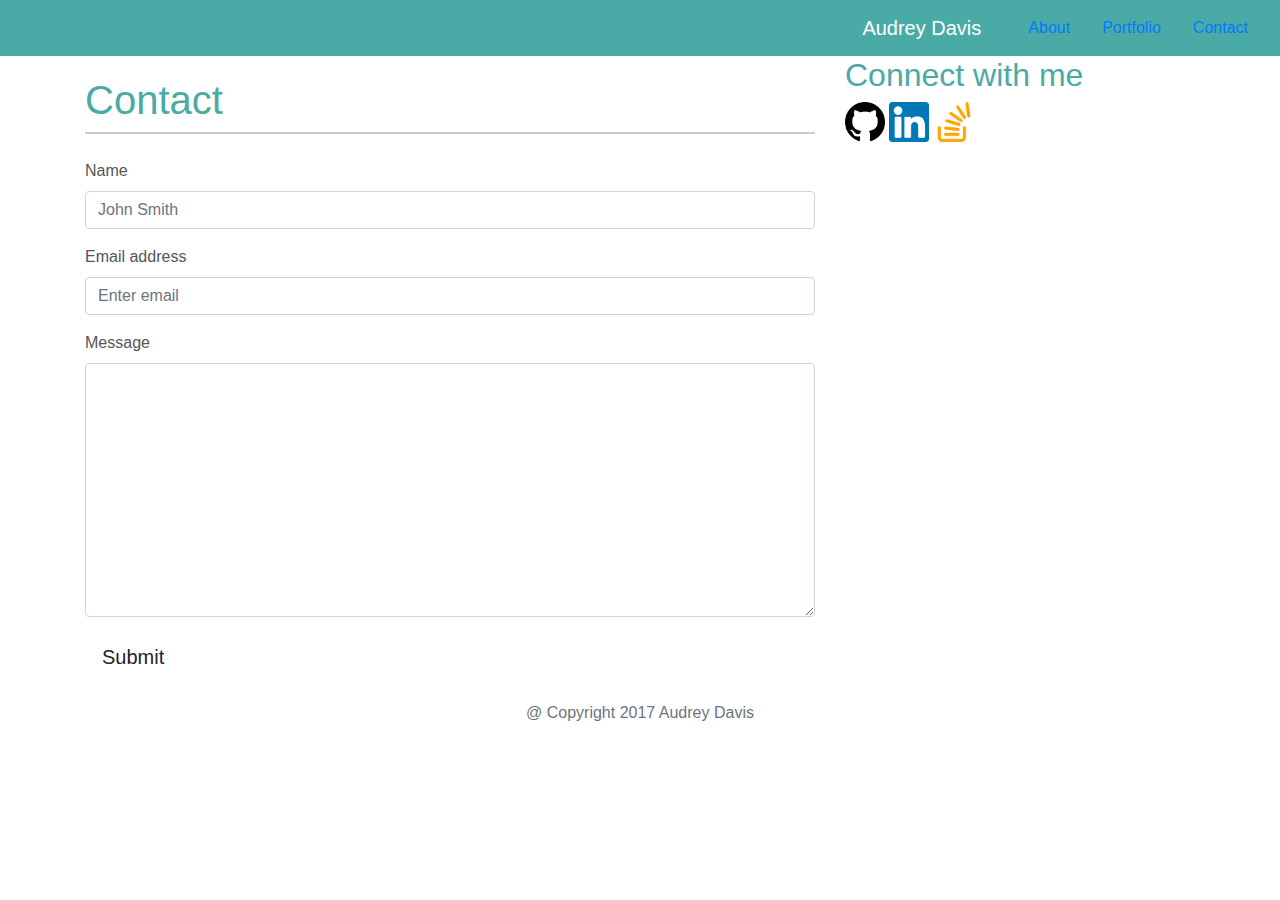
==== contact.html @ ba006adf "first commit" ====
<!DOCTYPE html>
<html lang="en">
<head>

  <meta charset="UTF-8">
  <title>Audrey's Portfolio</title>
  <link rel="stylesheet" href="css/style.css">
  <link rel="stylesheet" href="css/reset.css">
  <link rel="stylesheet" href="https://maxcdn.bootstrapcdn.com/bootstrap/4.0.0-beta.2/css/bootstrap.min.css">
  <meta name="viewport" content="width=device-width, initial-scale=1">
</head>

    <body>


   <nav class="navbar navbar-default navbar-expand-lg navbar-dark bg-blue">
    <div class="container-fluid">
      <!-- Brand and toggle get grouped for better mobile display -->
   <button class="navbar-toggler" type="button" data-toggle="collapse" data-target="#navbarNavAltMarkup" aria-controls="navbarNavAltMarkup" aria-expanded="false" aria-label="Toggle navigation">
    <span class="navbar-toggler-icon"></span>
  </button>
          <span class="sr-only">Toggle navigation</span>
          <span class="icon-bar"></span>
          <span class="icon-bar"></span>
          <span class="icon-bar"></span>
        </button>

<div class="masthead">
  <a class="navbar-brand" href="index.html">Audrey Davis</a>
</div>
    
  </div>
 
      <!-- Collect the nav links, forms, and other content for toggling -->
  <div class="collapse navbar-collapse" id="navbarNavAltMarkup">
    <div class="navbar-nav">
       
     </div>
      <a class="nav-item nav-link active" href="index.html">About <span class="sr-only">(current)</span></a>
      <a class="nav-item nav-link" href="portfolio.html">Portfolio</a>
      <a class="nav-item nav-link" href="contact.html">Contact</a>
    </div>
  </div>
</nav>

  </div>



<div class="container">
        <div class="row">
          <div class="col-md-8 well">
            <div class="page-header">
              <h1>Contact</h1>
            </div>

            <form>
  <div class="form-group">
    <label for="name">Name</label>
    <input type="text" class="form-control" id="name" placeholder="John Smith">
</div>
<div class="form-group">
    <label for="exampleInputEmail1">Email address</label>
    <input type="email" class="form-control" id="exampleInputEmail1" aria-describedby="emailHelp" placeholder="Enter email">
   
  </div>
    
  <div class="form-group">
    <label for="textarea">Message</label>
    <textarea id="textarea" class="form-control" rows="10"></textarea>

</div>

<button type="submit" class="btn btn-default btn-lg">Submit</button>

</form>

</div>


    <div class="col-sm-4">
<section class="sidebar">
  <div class="connect">
    <h2>Connect with me</h2>
     
        <a href="#"><img src="images/github.png" class="social" alt="GitHub" width="40" height="40" /></a>
        <a href="#"><img src="images/linkedin.png" class="social" alt="LinkedIn" width="40" height="40" /></a>
        <a href="#"><img src="images/stackoverflow.png" class="social" alt="Stack Overflow" width="40" height="40" /></a>
      </div>
      <div class="connect pull-right">
   </div>

 </section>
</div>
</div>
  
<footer>
      <div class="container1">
        <p class="text-center text-muted">
          &#64; Copyright 2017 Audrey Davis
        </p>
      <div class="container1 text-center"></div>
   </div>
    </footer>



  <script src="https://code.jquery.com/jquery-3.2.1.slim.min.js" integrity="sha384-KJ3o2DKtIkvYIK3UENzmM7KCkRr/rE9/Qpg6aAZGJwFDMVNA/GpGFF93hXpG5KkN" crossorigin="anonymous"></script>
<script src="https://cdnjs.cloudflare.com/ajax/libs/popper.js/1.12.3/umd/popper.min.js" integrity="sha384-vFJXuSJphROIrBnz7yo7oB41mKfc8JzQZiCq4NCceLEaO4IHwicKwpJf9c9IpFgh" crossorigin="anonymous"></script>
<script src="https://maxcdn.bootstrapcdn.com/bootstrap/4.0.0-beta.2/js/bootstrap.min.js" integrity="sha384-alpBpkh1PFOepccYVYDB4do5UnbKysX5WZXm3XxPqe5iKTfUKjNkCk9SaVuEZflJ" crossorigin="anonymous"></script>
</body>
---- css/style.css ----
body{
  background:url("images/grey_sandbag/grey_sandbag.png");

}
h1 {
  color:#4aaaa5;
  }

  h2 {
    color:#4aaaa5;

    }
  h3{
  color:#4aaaa5;
}

button.navbar-toggle{
  background-color: #ffffff;
}

label{
  color:#555555;
}





.media{
  margin-right: 20%;
}

.icon {
  width: 50%;
  height: auto;
  color:none;
  border-right:none;
}


.container .text-muted {
  padding-top: 20px;
}


.list-group{
  margin-bottom: 0;
}

.list-group-item {
  margin-left: 2%;
  margin-right: 2%;
}


.page-header{
  border-bottom:2px solid #cccccc;
  margin: 20px 0 25px;
}


.page-header h1 {
  color: #4aaaa5;
}

.navbar-default {
  background-color: #4aaaa5;
}

.navbar-default .navbar-brand {
  color: #ffffff;
}

.navbar-default .navbar-nav li a {
  color: #f5f5f5;
}

.navbar-default .navbar-nav li a:hover {
  color: #777;
  background-color: #ddd;
}

.navbar-default .navbar-nav .active a {
  color: #ffffff;
  background-color: #777;
}

.panel-title {
  color: #4aaaa5;
}

.link-hover-color {
  color: blue;
}

.img-thumbnail {
  margin-bottom: 15px;
}

.btn-default {
  color: #ffffff;
  background-color: #4aaaa5;
}

.btn-default:hover {
  color: #ffffff;
  background-color: #777;
}
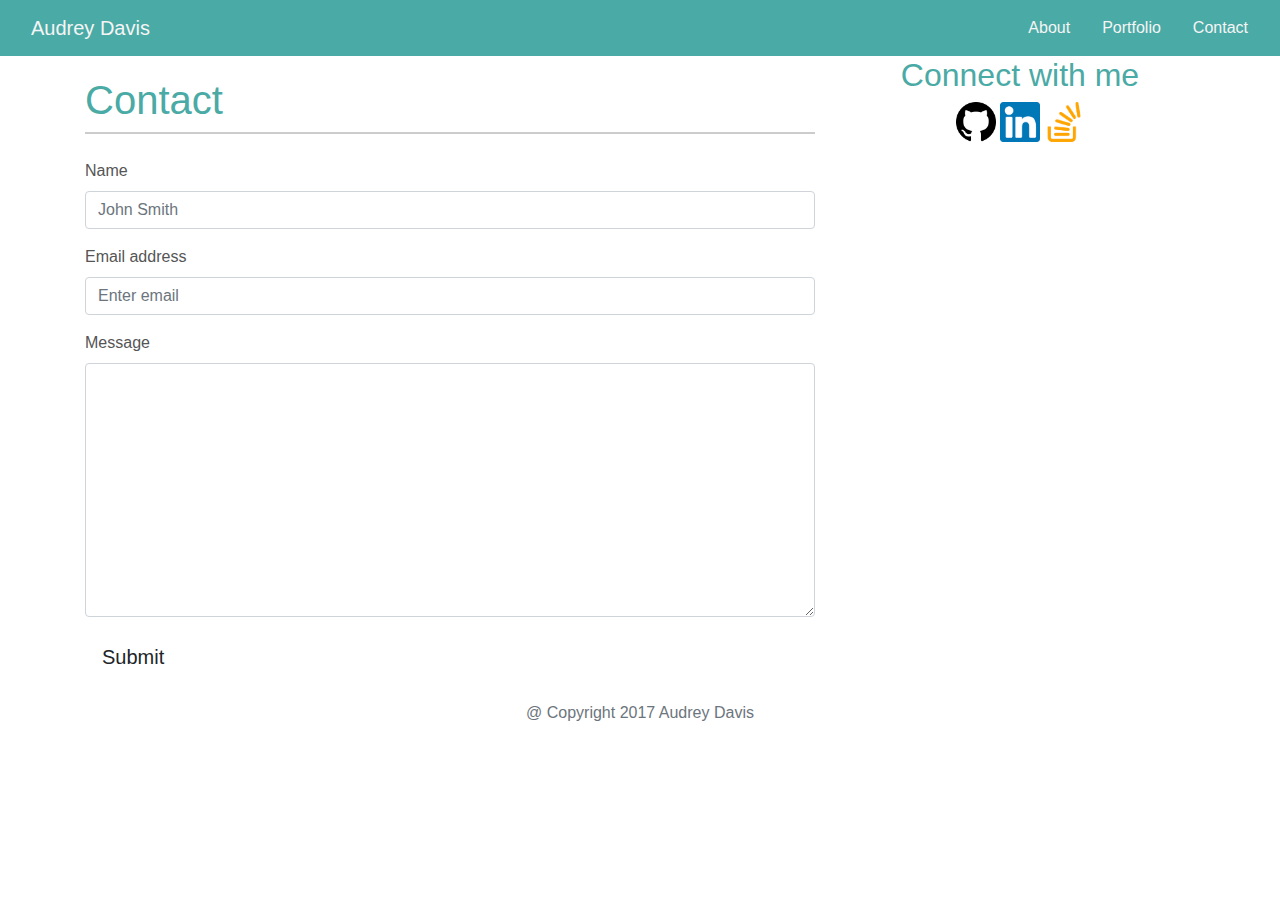
==== commit 05596e72: "updated the html" ====
--- a/contact.html
+++ b/contact.html
@@ -7,6 +7,7 @@
   <link rel="stylesheet" href="css/style.css">
   <link rel="stylesheet" href="css/reset.css">
   <link rel="stylesheet" href="https://maxcdn.bootstrapcdn.com/bootstrap/4.0.0-beta.2/css/bootstrap.min.css">
+    <link rel="stylesheet" href='https://fonts.googleapis.com/css?family=Cabin'>
   <meta name="viewport" content="width=device-width, initial-scale=1">
 </head>
 
@@ -15,6 +16,9 @@
 
    <nav class="navbar navbar-default navbar-expand-lg navbar-dark bg-blue">
     <div class="container-fluid">
+      <div class="masthead" style="float left" >
+  <a class="navbar-brand" style="color:#F5F5F5">Audrey Davis</a>
+</div>
       <!-- Brand and toggle get grouped for better mobile display -->
    <button class="navbar-toggler" type="button" data-toggle="collapse" data-target="#navbarNavAltMarkup" aria-controls="navbarNavAltMarkup" aria-expanded="false" aria-label="Toggle navigation">
     <span class="navbar-toggler-icon"></span>
@@ -25,9 +29,7 @@
           <span class="icon-bar"></span>
         </button>
 
-<div class="masthead">
-  <a class="navbar-brand" href="index.html">Audrey Davis</a>
-</div>
+
     
   </div>
  
@@ -36,9 +38,9 @@
     <div class="navbar-nav">
        
      </div>
-      <a class="nav-item nav-link active" href="index.html">About <span class="sr-only">(current)</span></a>
-      <a class="nav-item nav-link" href="portfolio.html">Portfolio</a>
-      <a class="nav-item nav-link" href="contact.html">Contact</a>
+      <a class="nav-item nav-link active" style="color: #F5F5F5" href="index.html">About <span class="sr-only">(current)</span></a>
+      <a class="nav-item nav-link" style="color:  #F5F5F5" href="portfolio.html">Portfolio</a>
+      <a class="nav-item nav-link" style="color:  #F5F5F5" href="contact.html">Contact</a>
     </div>
   </div>
 </nav>
@@ -79,21 +81,21 @@
 
 
     <div class="col-sm-4">
-<section class="sidebar">
-  <div class="connect">
+
+  <div class="connect" style="text-align: center">
     <h2>Connect with me</h2>
      
         <a href="#"><img src="images/github.png" class="social" alt="GitHub" width="40" height="40" /></a>
         <a href="#"><img src="images/linkedin.png" class="social" alt="LinkedIn" width="40" height="40" /></a>
         <a href="#"><img src="images/stackoverflow.png" class="social" alt="Stack Overflow" width="40" height="40" /></a>
       </div>
-      <div class="connect pull-right">
+   
    </div>
 
- </section>
+
 </div>
 </div>
-  
+
 <footer>
       <div class="container1">
         <p class="text-center text-muted">
--- a/css/style.css
+++ b/css/style.css
@@ -1,3 +1,56 @@
+
+button.navbar-toggle{
+  background-color: #ffffff;
+}
+
+
+
+
+
+
+.container-fluid{
+  color:blue;
+}
+
+
+
+
+.navbar-brand{
+  color:#ffffff;
+  float:left;
+}
+
+
+
+.container1 .text-muted {
+  padding-top: 20px;
+}
+
+
+
+.list-group{
+  margin-bottom: 0;
+}
+
+.list-group-item {
+  margin-left: 2%;
+  margin-right: 2%;
+}
+
+
+
+
+.btn-default {
+  color: #ffffff;
+  background-color: #777777;
+}
+
+.btn-default:hover {
+  color: #ffffff;
+  background-color: #777777;
+}
+
+
 body{
   background:url("images/grey_sandbag/grey_sandbag.png");
 
@@ -14,9 +67,7 @@
   color:#4aaaa5;
 }
 
-button.navbar-toggle{
-  background-color: #ffffff;
-}
+
 
 label{
   color:#555555;
@@ -82,7 +133,7 @@
 
 .navbar-default .navbar-nav .active a {
   color: #ffffff;
-  background-color: #777;
+  background-color: #008080;
 }
 
 .panel-title {
@@ -107,3 +158,4 @@
   background-color: #777;
 }
 
+
